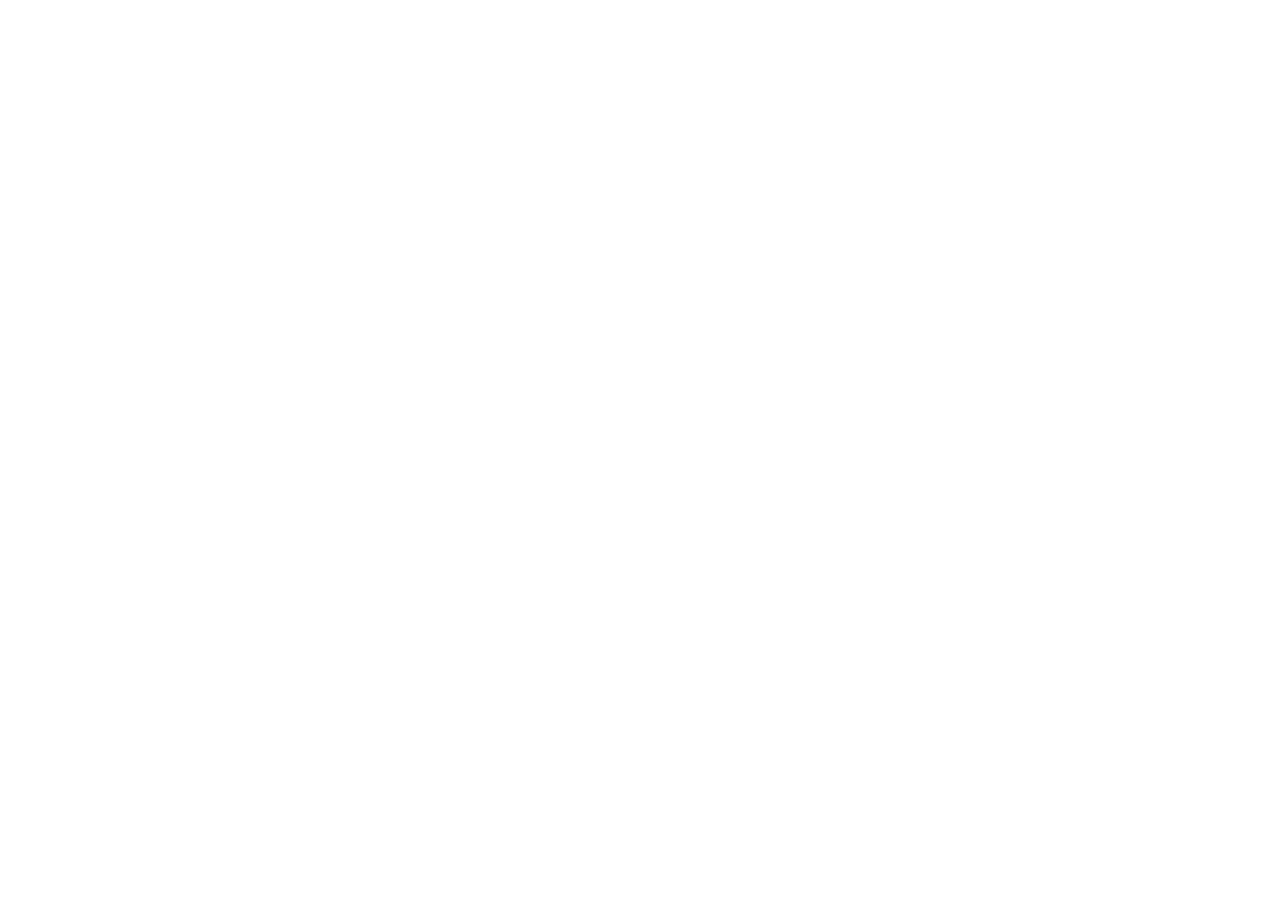
==== index.html @ ecdd714c "Adicionamos index.html , estilos.css y java.js" ====
<!DOCTYPE html>
<html lang="en">
<head>
    <meta charset="UTF-8">
    <meta http-equiv="X-UA-Compatible" content="IE=edge">
    <meta name="viewport" content="width=device-width, initial-scale=1.0">
    <title>Document</title>
</head>
<body>
    
</body>
</html>
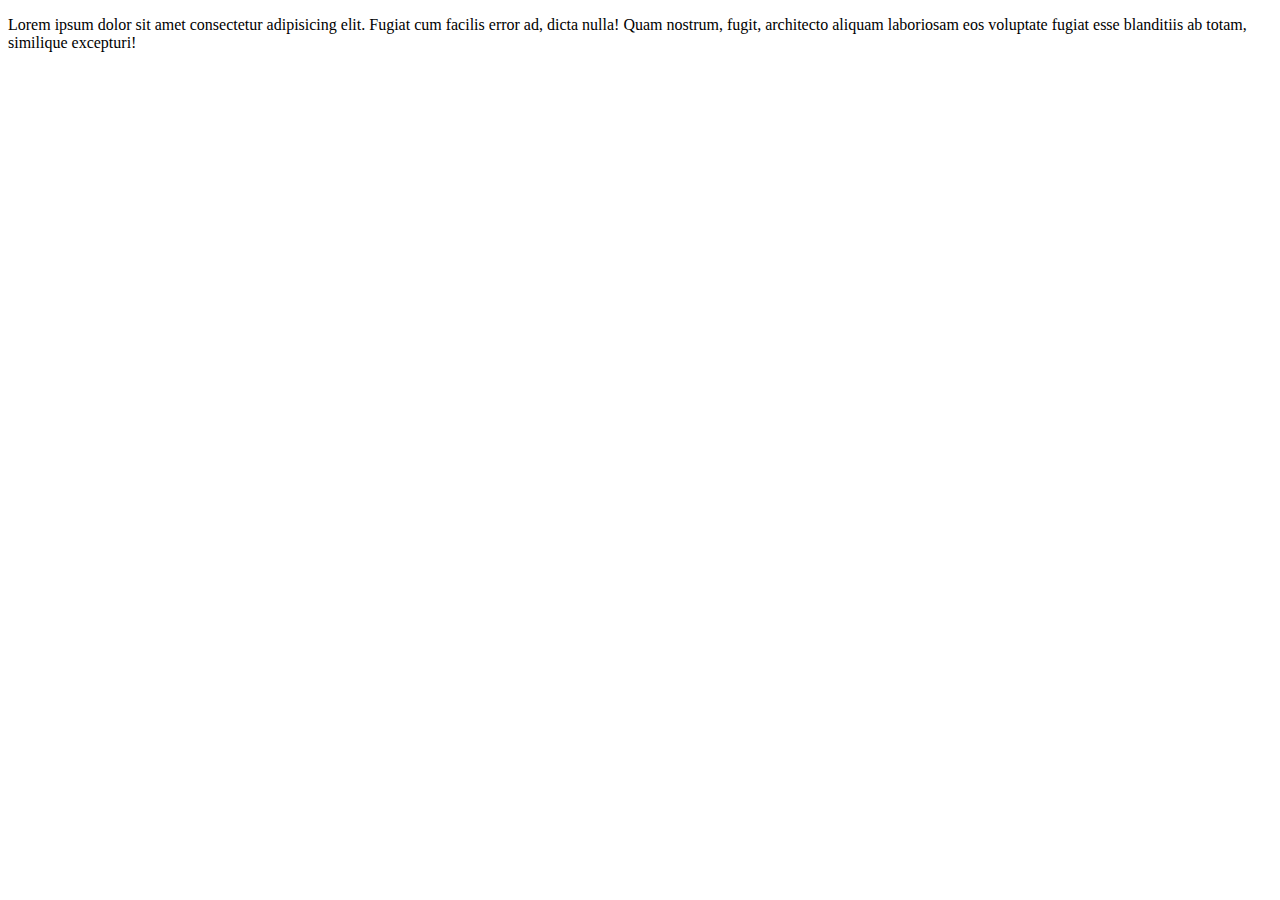
==== commit c50647b9: "se adiciono la nueva rama de trabajo" ====
--- a/index.html
+++ b/index.html
@@ -7,6 +7,6 @@
     <title>Document</title>
 </head>
 <body>
-    
+    <p>Lorem ipsum dolor sit amet consectetur adipisicing elit. Fugiat cum facilis error ad, dicta nulla! Quam nostrum, fugit, architecto aliquam laboriosam eos voluptate fugiat esse blanditiis ab totam, similique excepturi!</p>
 </body>
 </html>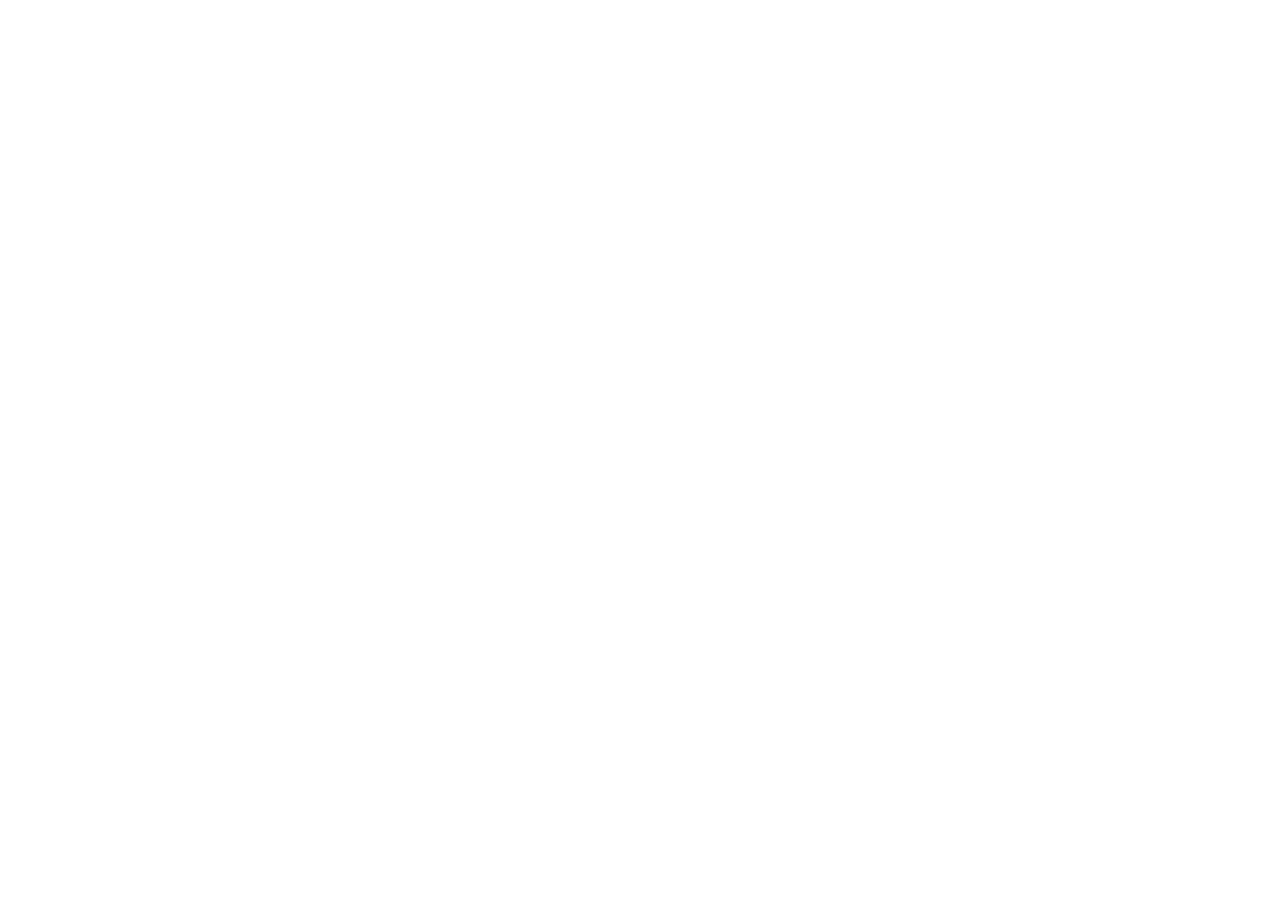
==== commit 24d638e4: "Eliminacion de Lorem" ====
--- a/index.html
+++ b/index.html
@@ -4,9 +4,10 @@
     <meta charset="UTF-8">
     <meta http-equiv="X-UA-Compatible" content="IE=edge">
     <meta name="viewport" content="width=device-width, initial-scale=1.0">
+    
     <title>Document</title>
 </head>
 <body>
-    <p>Lorem ipsum dolor sit amet consectetur adipisicing elit. Fugiat cum facilis error ad, dicta nulla! Quam nostrum, fugit, architecto aliquam laboriosam eos voluptate fugiat esse blanditiis ab totam, similique excepturi!</p>
+
 </body>
 </html>